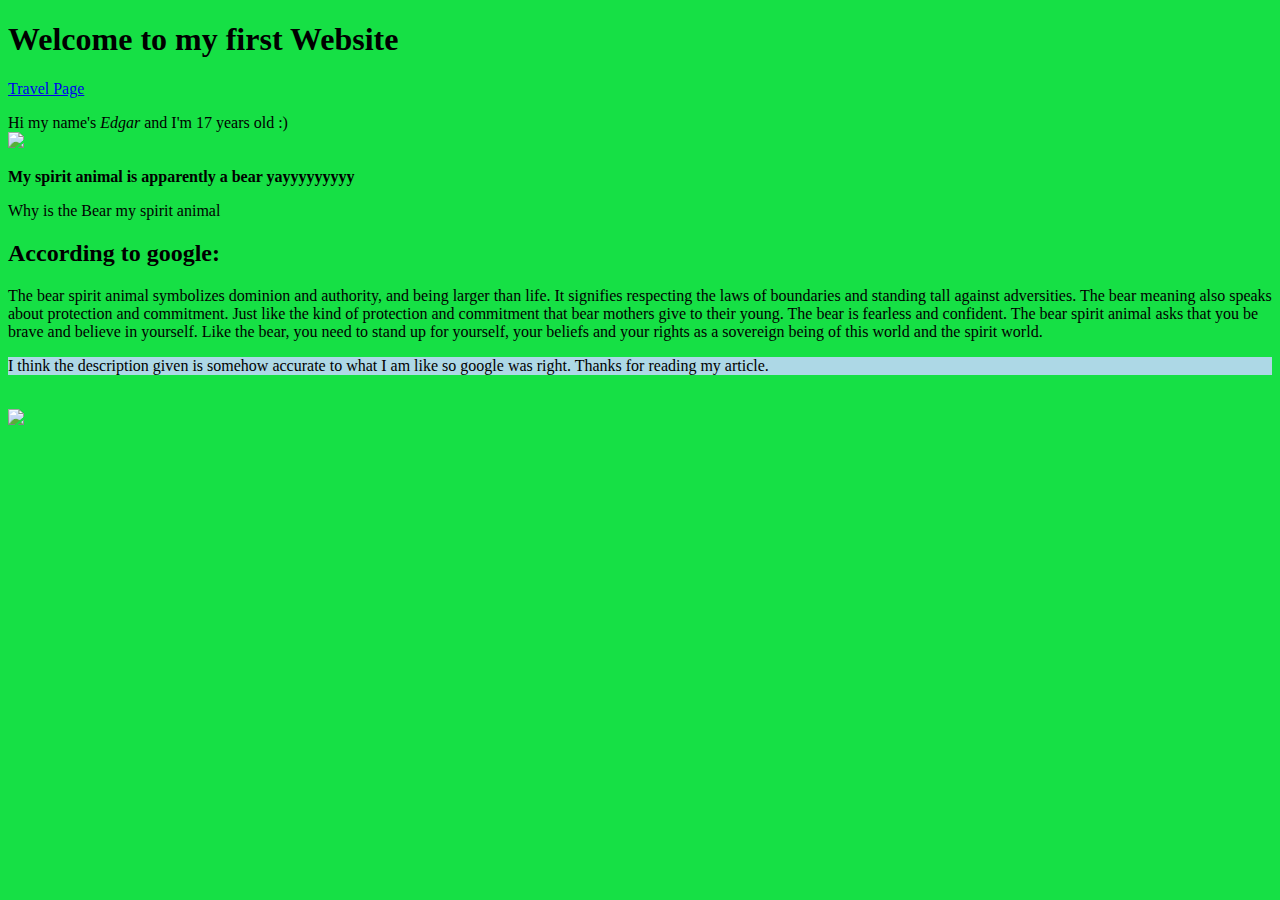
==== index.html @ 119e9e7e "My First Project" ====
<!DOCTYPE HTML>
<html>  
  <head>
    <title> My first Webpage! 
    	
    
    </title>
    <style> 	
    	#p.serif {
  		#font-family: "Arial", Times, serif;}
    	#colors{background-color: lightblue;}
    	body { background-color: rgb(22, 224, 69);}
    	</style>
    <meta charset="utf_8">
  </head>
  <body>
    <h1> Welcome to my first Website </h1>
    <a href="travel.html">
    Travel Page </a>
    <p> Hi my name's <em>Edgar</em> and I'm 17 years old :) <br><img src="images/22-FILE-PHOTO-LMZ021108grizzlybear-copy.jpg" width=900<br></p>
  	<p> <strong>My spirit animal is apparently a bear yayyyyyyyyy </strong></p>
  	<h> Why is the Bear my spirit animal </h1>
  	<h2>According to google:</h2>
  	<p> The bear spirit animal symbolizes dominion and authority, and being larger than life. 
  		It signifies respecting the laws of boundaries and standing tall against adversities. 
  		The bear meaning also speaks about protection and commitment. 
  		Just like the kind of protection and commitment that bear mothers give to their young.
  		The bear is fearless and confident. The bear spirit animal asks that you be brave and believe in yourself. 
  		Like the bear, you need to stand up for yourself, your beliefs and your rights as a sovereign being of this world and the spirit world.
  		</p>
  		<p id="colors">I think the description given is somehow accurate to what I am like so google was right. Thanks for reading my article.
  		</p>
  		<br><img src="images/Unknown.jpeg" width= 500</br>
  		
  		
  </body>
</html>
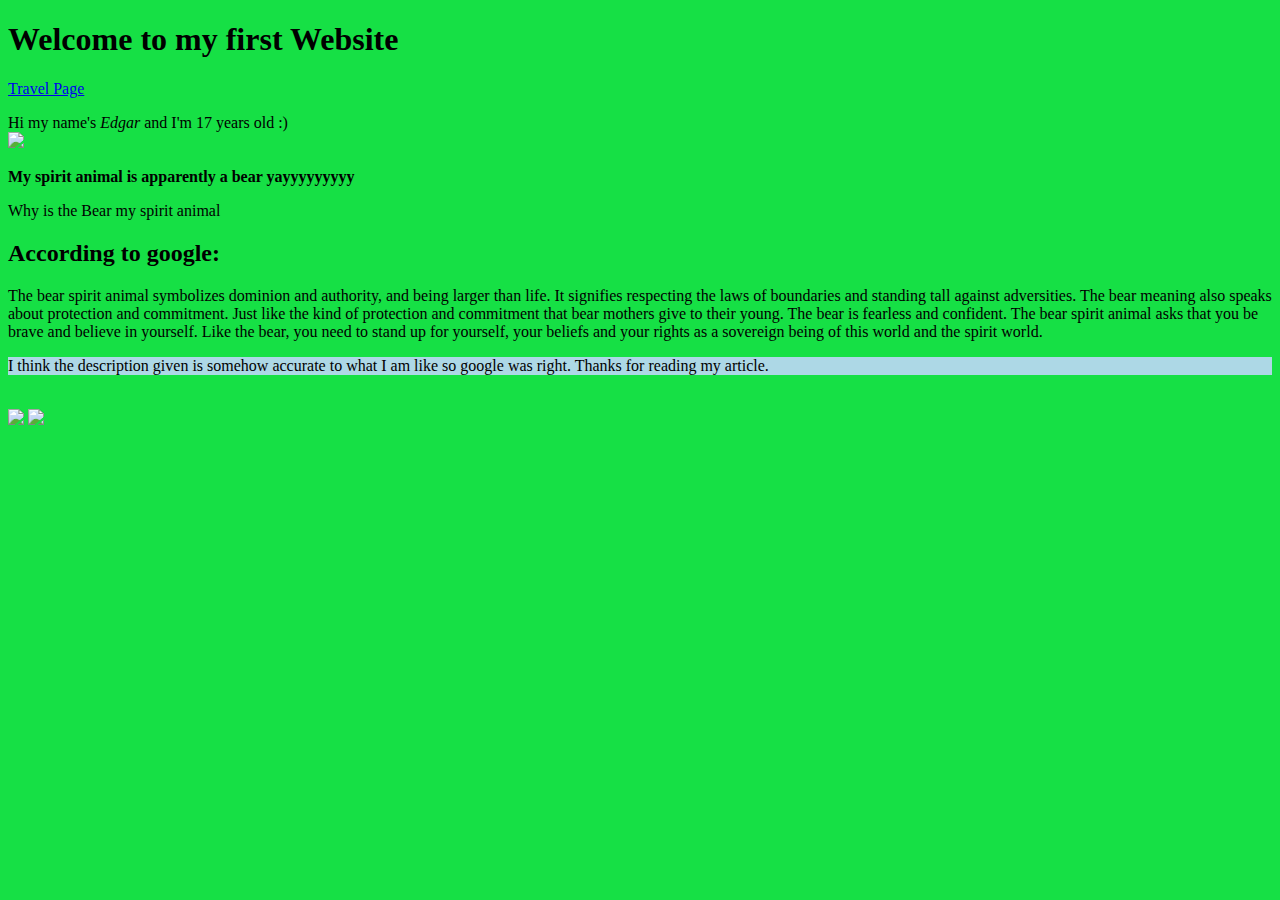
==== commit 61c0dc5e: "Add files via upload" ====
--- a/index.html
+++ b/index.html
@@ -17,7 +17,7 @@
     <h1> Welcome to my first Website </h1>
     <a href="travel.html">
     Travel Page </a>
-    <p> Hi my name's <em>Edgar</em> and I'm 17 years old :) <br><img src="images/22-FILE-PHOTO-LMZ021108grizzlybear-copy.jpg" width=900<br></p>
+    <p> Hi my name's <em>Edgar</em> and I'm 17 years old :) <br><img src="images/22-FILE-PHOTO-LMZ021108grizzlybear-copy.jpg""<br></p>
   	<p> <strong>My spirit animal is apparently a bear yayyyyyyyyy </strong></p>
   	<h> Why is the Bear my spirit animal </h1>
   	<h2>According to google:</h2>
@@ -31,6 +31,7 @@
   		<p id="colors">I think the description given is somehow accurate to what I am like so google was right. Thanks for reading my article.
   		</p>
   		<br><img src="images/Unknown.jpeg" width= 500</br>
+  		<img src = "https://raw.githubusercontent.com/Edgargomez123/Edgargomez123.github.io/master/Images/1146438.jpeg">
   		
   		
   </body>
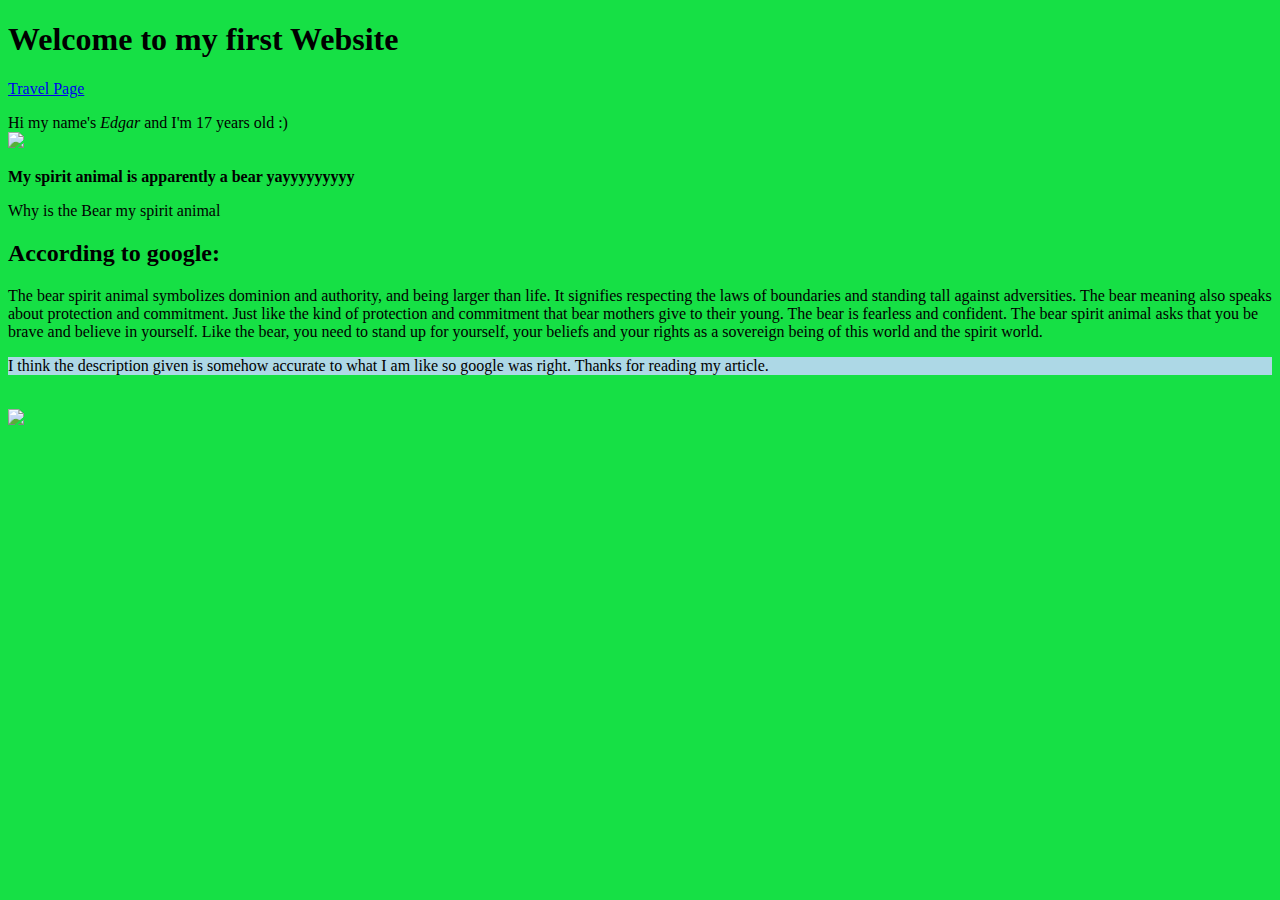
==== commit 560b7e36: "fixing pics" ====
--- a/index.html
+++ b/index.html
@@ -17,7 +17,7 @@
     <h1> Welcome to my first Website </h1>
     <a href="travel.html">
     Travel Page </a>
-    <p> Hi my name's <em>Edgar</em> and I'm 17 years old :) <br><img src="images/22-FILE-PHOTO-LMZ021108grizzlybear-copy.jpg""<br></p>
+    <p> Hi my name's <em>Edgar</em> and I'm 17 years old :) <br><img src="https://raw.githubusercontent.com/Edgargomez123/Edgargomez123.github.io/master/Images/22-FILE-PHOTO-LMZ021108grizzlybear-copy.jpg""<br></p>
   	<p> <strong>My spirit animal is apparently a bear yayyyyyyyyy </strong></p>
   	<h> Why is the Bear my spirit animal </h1>
   	<h2>According to google:</h2>
@@ -30,8 +30,8 @@
   		</p>
   		<p id="colors">I think the description given is somehow accurate to what I am like so google was right. Thanks for reading my article.
   		</p>
-  		<br><img src="images/Unknown.jpeg" width= 500</br>
-  		<img src = "https://raw.githubusercontent.com/Edgargomez123/Edgargomez123.github.io/master/Images/1146438.jpeg">
+  		<br><img src="https://raw.githubusercontent.com/Edgargomez123/Edgargomez123.github.io/master/Images/Unknown.jpeg" width= 500</br>
+  		
   		
   		
   </body>
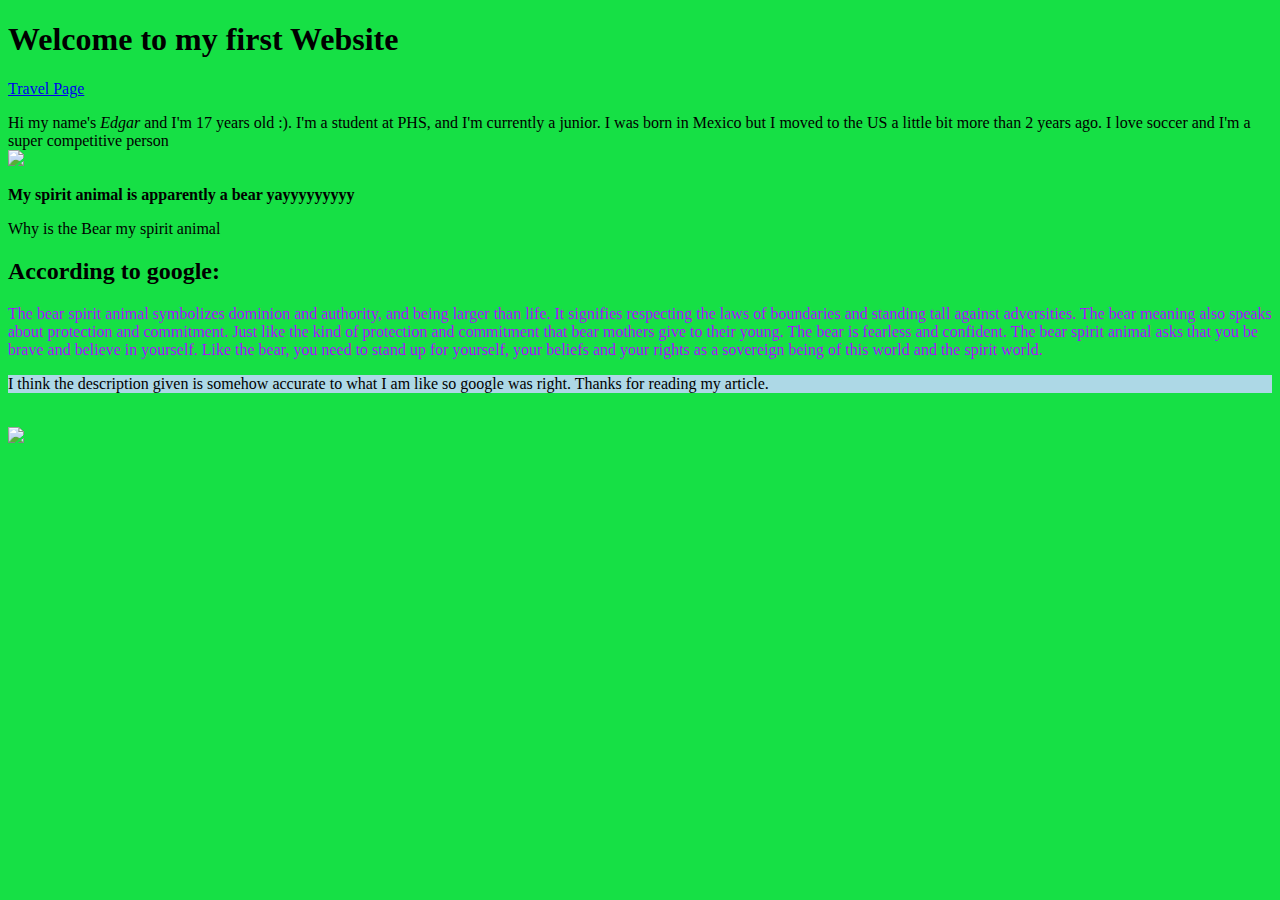
==== commit 24e65d76: "Add files via upload" ====
--- a/index.html
+++ b/index.html
@@ -6,6 +6,8 @@
     
     </title>
     <style> 	
+    	#purple-color { color: rgb(171, 14, 276) ;
+		}
     	#p.serif {
   		#font-family: "Arial", Times, serif;}
     	#colors{background-color: lightblue;}
@@ -17,11 +19,13 @@
     <h1> Welcome to my first Website </h1>
     <a href="travel.html">
     Travel Page </a>
-    <p> Hi my name's <em>Edgar</em> and I'm 17 years old :) <br><img src="https://raw.githubusercontent.com/Edgargomez123/Edgargomez123.github.io/master/Images/22-FILE-PHOTO-LMZ021108grizzlybear-copy.jpg""<br></p>
+    <p> Hi my name's <em>Edgar</em> and I'm 17 years old :). I'm a student at PHS, and I'm currently a junior.
+    I was born in Mexico but I moved to the US a little bit more than 2 years ago. I love soccer and I'm a super competitive 
+    person <br><img src="https://raw.githubusercontent.com/Edgargomez123/Edgargomez123.github.io/master/Images/22-FILE-PHOTO-LMZ021108grizzlybear-copy.jpg""<br></p>
   	<p> <strong>My spirit animal is apparently a bear yayyyyyyyyy </strong></p>
   	<h> Why is the Bear my spirit animal </h1>
   	<h2>According to google:</h2>
-  	<p> The bear spirit animal symbolizes dominion and authority, and being larger than life. 
+  	<p id="purple-color"> The bear spirit animal symbolizes dominion and authority, and being larger than life. 
   		It signifies respecting the laws of boundaries and standing tall against adversities. 
   		The bear meaning also speaks about protection and commitment. 
   		Just like the kind of protection and commitment that bear mothers give to their young.
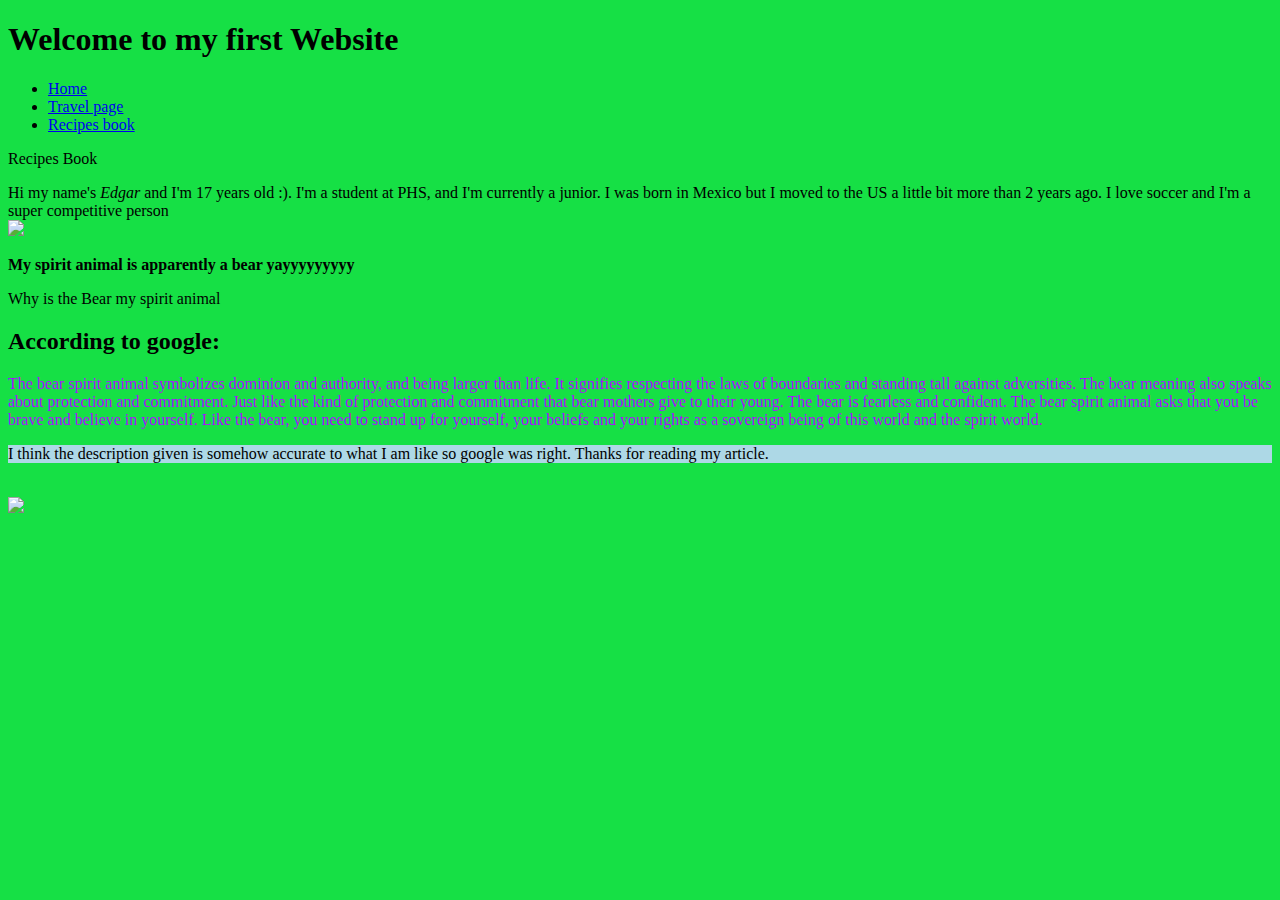
==== commit bf210c51: "Add files via upload" ====
--- a/index.html
+++ b/index.html
@@ -17,8 +17,12 @@
   </head>
   <body>
     <h1> Welcome to my first Website </h1>
-    <a href="travel.html">
-    Travel Page </a>
+    <ul class="nav">
+			<li><a href="index.html">Home</a></li>
+			<li><a href="travel.html">Travel page</a></li>
+			<li><a href="recipebook.html">Recipes book</a></li>        
+        </ul>
+    Recipes Book</a>
     <p> Hi my name's <em>Edgar</em> and I'm 17 years old :). I'm a student at PHS, and I'm currently a junior.
     I was born in Mexico but I moved to the US a little bit more than 2 years ago. I love soccer and I'm a super competitive 
     person <br><img src="https://raw.githubusercontent.com/Edgargomez123/Edgargomez123.github.io/master/Images/22-FILE-PHOTO-LMZ021108grizzlybear-copy.jpg""<br></p>
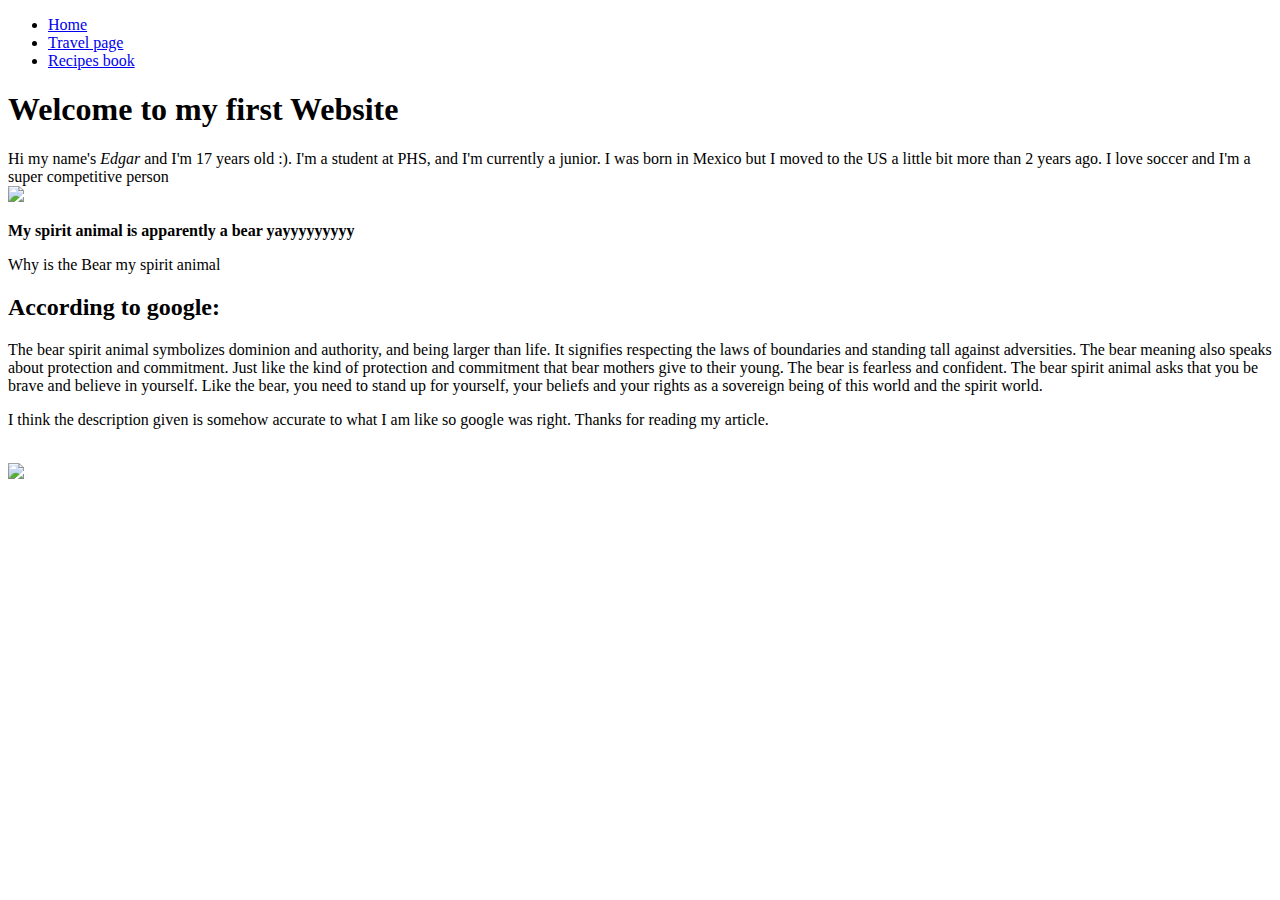
==== commit b811357c: "Add files via upload" ====
--- a/index.html
+++ b/index.html
@@ -1,28 +1,18 @@
 <!DOCTYPE HTML>
 <html>  
   <head>
-    <title> My first Webpage! 
-    	
-    
+    <link rel="stylesheet" type="text/css" href="stylesheet.css">
+    <title> My first Webpage!  
     </title>
-    <style> 	
-    	#purple-color { color: rgb(171, 14, 276) ;
-		}
-    	#p.serif {
-  		#font-family: "Arial", Times, serif;}
-    	#colors{background-color: lightblue;}
-    	body { background-color: rgb(22, 224, 69);}
-    	</style>
     <meta charset="utf_8">
   </head>
   <body>
+    <ul class="nav">
+			<li class="nav"><a href="index.html">Home</a></li>
+			<li class="nav"><a href="travel.html">Travel page</a></li>
+			<li class="nav"><a href="recipebook.html">Recipes book</a></li>        
+        </ul>
     <h1> Welcome to my first Website </h1>
-    <ul class="nav">
-			<li><a href="index.html">Home</a></li>
-			<li><a href="travel.html">Travel page</a></li>
-			<li><a href="recipebook.html">Recipes book</a></li>        
-        </ul>
-    Recipes Book</a>
     <p> Hi my name's <em>Edgar</em> and I'm 17 years old :). I'm a student at PHS, and I'm currently a junior.
     I was born in Mexico but I moved to the US a little bit more than 2 years ago. I love soccer and I'm a super competitive 
     person <br><img src="https://raw.githubusercontent.com/Edgargomez123/Edgargomez123.github.io/master/Images/22-FILE-PHOTO-LMZ021108grizzlybear-copy.jpg""<br></p>
@@ -39,8 +29,5 @@
   		<p id="colors">I think the description given is somehow accurate to what I am like so google was right. Thanks for reading my article.
   		</p>
   		<br><img src="https://raw.githubusercontent.com/Edgargomez123/Edgargomez123.github.io/master/Images/Unknown.jpeg" width= 500</br>
-  		
-  		
-  		
   </body>
 </html>
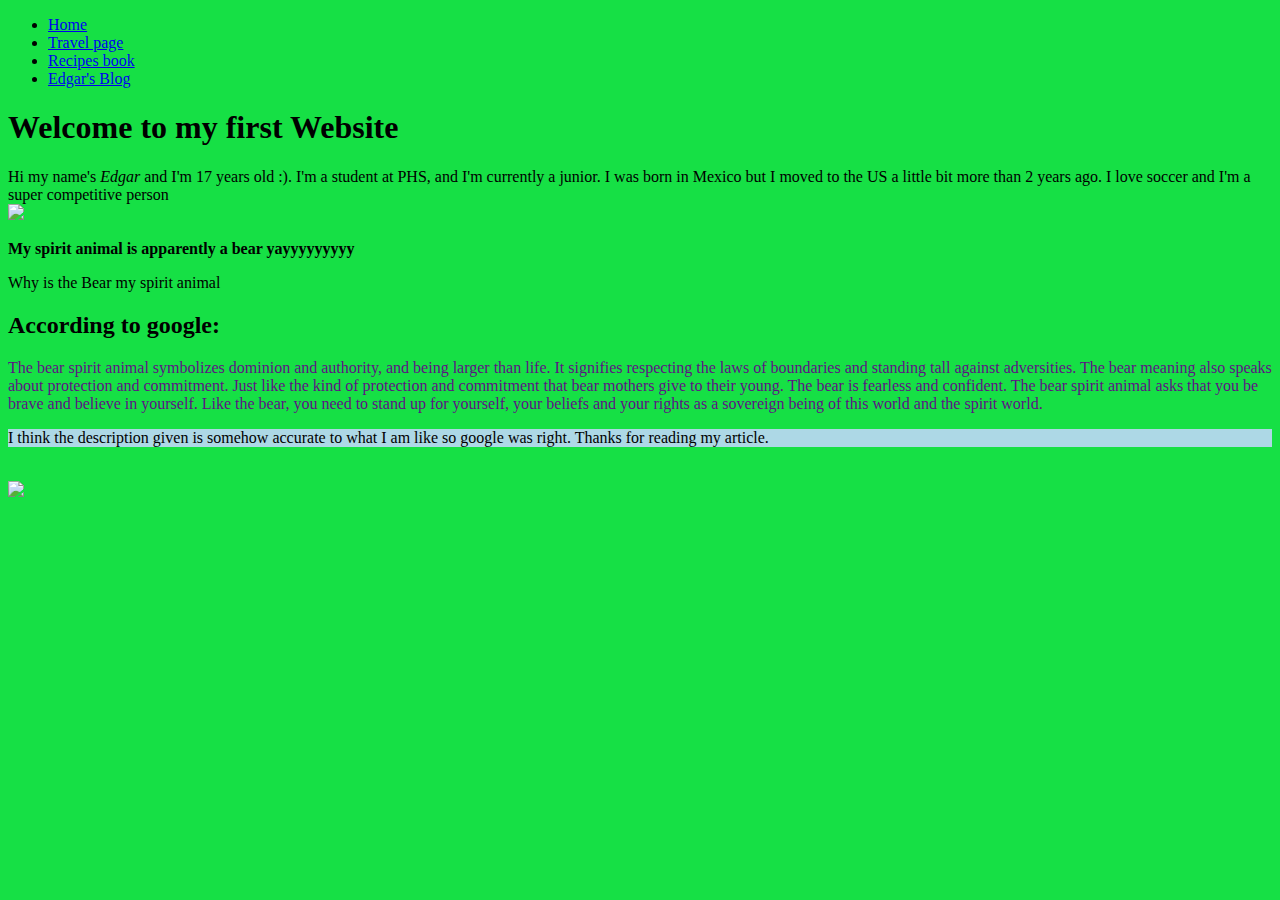
==== commit 6a383fbd: "idk what i am doooooooiiiiiiing" ====
--- a/index.html
+++ b/index.html
@@ -5,12 +5,21 @@
     <title> My first Webpage!  
     </title>
     <meta charset="utf_8">
+  <style>
+  #purple-color { color: rgb(93, 18, 131) ;
+		}
+    	#p.serif {
+  		#font-family: "Arial", Times, serif;}
+    	#colors{background-color: lightblue;}
+    	body { background-color: rgb(22, 224, 69);}
   </head>
+  </style>
   <body>
     <ul class="nav">
 			<li class="nav"><a href="index.html">Home</a></li>
 			<li class="nav"><a href="travel.html">Travel page</a></li>
 			<li class="nav"><a href="recipebook.html">Recipes book</a></li>        
+        	<li class="nav"><a href="Blog.html">Edgar's Blog</a></li>     
         </ul>
     <h1> Welcome to my first Website </h1>
     <p> Hi my name's <em>Edgar</em> and I'm 17 years old :). I'm a student at PHS, and I'm currently a junior.
--- a/stylesheet.css
+++ b/stylesheet.css
@@ -0,0 +1,109 @@
+
+		* {
+        	 box-sizing: border-box;
+        	}
+        	
+        	.row {
+        		content: "";
+        		display: table;
+        		clear: both;
+    		}
+    		
+    		.columnLeft{
+    			float: left;
+    			width: 30%;
+    			padding: 20px;
+    		}
+    		
+    		.columnRight{
+    			float: right;
+    			width: 60%;
+    			padding: 20px;
+    		}
+        
+        	.columnLeft2{
+    			float: left;
+    			width: 40%;
+    			padding: 20px;
+        	}
+        	.columnRight2{
+    			float: left;
+    			width: 50%;
+    			padding: 20px;
+        	}
+
+
+		.Rrow {
+        		content: "";
+        		display: table;
+        		clear: both;
+    		}
+    		
+    		.RcolumnLeft{
+    			float: left;
+    			width: 55%;
+    			padding: 20px;
+    		}
+    		
+    		.RcolumnRight{
+    			float: right;
+    			width: 30%;
+    			padding: 20px;
+    		}
+    		
+    		.RcolumnLeft2{
+    			float: left;
+    			width: 45%;
+    			padding: 20px;
+    		}
+    		
+    		.RcolumnRight2{
+    			float: right;
+    			width: 48%;
+    			padding: 20px;
+    		}
+    		.RcolumnLeft3{
+    			float: left;
+    			width: 50%;
+    			padding: 20px;
+    		}
+    		
+    		.RcolumnRight3{
+    			float: right;
+    			width: 43%;
+    			padding: 20px;
+    		}
+
+			
+			.BcolumnLeft{
+    			float: left;
+    			width: 70%;
+    			padding: 25px;
+    			
+    		.BcolumnRight{
+    			float: left;
+    			width: 28%;
+    			padding: 25px;
+
+ul.nav {
+	list-style-type: none;
+	background-color = green:
+	margin: 0;
+	padding: 0;	
+	overflow: hidden;
+	}
+
+li.nav a{
+	float: left;
+	display: block;
+	color: brown;
+	padding: 8px 16px;
+	}
+
+li.nav a:hover{
+	background-color: purple;
+	color: white;
+	}
+	
+	
+	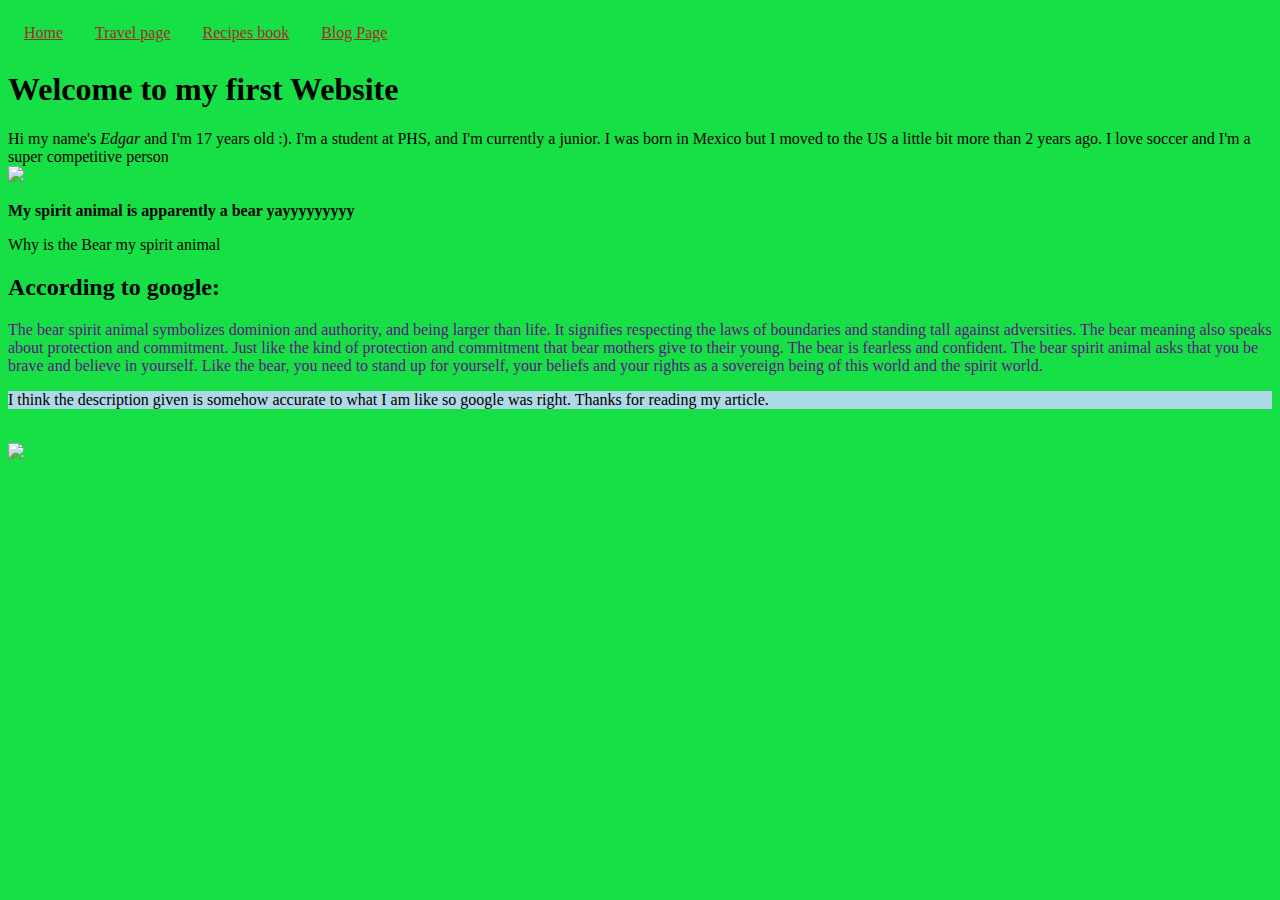
==== commit 4254bd5b: "Add files via upload" ====
--- a/index.html
+++ b/index.html
@@ -5,21 +5,22 @@
     <title> My first Webpage!  
     </title>
     <meta charset="utf_8">
-  <style>
-  #purple-color { color: rgb(93, 18, 131) ;
+  	<!--I have multiple things here for my index page, I changed the color of my text using id's and I also changed the font and changed the color of the background-->
+  	<style>
+  	#purple-color { color: rgb(93, 18, 131) ;
 		}
-    	#p.serif {
+    	#p.serif {								 
   		#font-family: "Arial", Times, serif;}
     	#colors{background-color: lightblue;}
     	body { background-color: rgb(22, 224, 69);}
+  	</style>
   </head>
-  </style>
   <body>
-    <ul class="nav">
+    <ul class="nav"> <!--I set links to my other webpages in here-->
 			<li class="nav"><a href="index.html">Home</a></li>
 			<li class="nav"><a href="travel.html">Travel page</a></li>
-			<li class="nav"><a href="recipebook.html">Recipes book</a></li>        
-        	<li class="nav"><a href="Blog.html">Edgar's Blog</a></li>     
+			<li class="nav"><a href="recipebook.html">Recipes book</a></li>
+			<li class="nav"><a href="Blog.html">Blog Page</a></li>        
         </ul>
     <h1> Welcome to my first Website </h1>
     <p> Hi my name's <em>Edgar</em> and I'm 17 years old :). I'm a student at PHS, and I'm currently a junior.
@@ -28,6 +29,7 @@
   	<p> <strong>My spirit animal is apparently a bear yayyyyyyyyy </strong></p>
   	<h> Why is the Bear my spirit animal </h1>
   	<h2>According to google:</h2>
+  	<!-- Down here is one of the id's that I used to change colors and font and all that-->
   	<p id="purple-color"> The bear spirit animal symbolizes dominion and authority, and being larger than life. 
   		It signifies respecting the laws of boundaries and standing tall against adversities. 
   		The bear meaning also speaks about protection and commitment. 
@@ -38,5 +40,6 @@
   		<p id="colors">I think the description given is somehow accurate to what I am like so google was right. Thanks for reading my article.
   		</p>
   		<br><img src="https://raw.githubusercontent.com/Edgargomez123/Edgargomez123.github.io/master/Images/Unknown.jpeg" width= 500</br>
+  		<!--I have links to some images in my index page-->
   </body>
 </html>
--- a/stylesheet.css
+++ b/stylesheet.css
@@ -1,41 +1,42 @@
 
-		* {
-        	 box-sizing: border-box;
+* {
+        		box-sizing: border-box;
         	}
         	
         	.row {
         		content: "";
-        		display: table;
+        		display: table; /* this part sets a table with two rows for my travel page */
         		clear: both;
     		}
     		
     		.columnLeft{
     			float: left;
     			width: 30%;
-    			padding: 20px;
+    			padding: 20px; /* This is my first column in my travel page which is set to be 30% width and it goes on the left side */
     		}
     		
     		.columnRight{
     			float: right;
-    			width: 60%;
+    			width: 60%;    /* This is my second column in my travel page which is set to be 60% width and it goes on the right side */
     			padding: 20px;
     		}
         
         	.columnLeft2{
     			float: left;
-    			width: 40%;
+    			width: 40%;   /* This is my third column in my travel page which is set to be 40% width and it goes on the left side right below my first column*/
     			padding: 20px;
         	}
         	.columnRight2{
     			float: left;
-    			width: 50%;
+    			width: 50%;     /* This is my third column in my travel page which is set to be 50% width and it goes on the right side right below my second column*/
     			padding: 20px;
         	}
 
-
-		.Rrow {
+			/* This next portion of code, is my code I used in my recipe book */
+			
+			.Rrow {
         		content: "";
-        		display: table;
+        		display: table; /* Same thing as before I have multiple columns, but this time I actually used 3 different rows. According to Mr Fender every time I open a table(row) it can only have two columns and then another row needs to be opened. In my travel page I used only one row and I should've used 2 but it still worked, I got lucky. */
         		clear: both;
     		}
     		
@@ -74,16 +75,25 @@
     			padding: 20px;
     		}
 
+			.Brow {
+        		content: "";
+        		display: table; /* this part sets a table with two rows for my Blog page */
+        		clear: both;
+			}
 			
 			.BcolumnLeft{
     			float: left;
     			width: 70%;
-    			padding: 25px;
-    			
-    		.BcolumnRight{
-    			float: left;
+    			padding: 20px;
+			}
+			
+			.BcolumnRight{
+				float: right;
     			width: 28%;
-    			padding: 25px;
+    			padding: 20px;
+				}
+			
+/* These 3 blocks of code create my menu bar */
 
 ul.nav {
 	list-style-type: none;
@@ -103,7 +113,4 @@
 li.nav a:hover{
 	background-color: purple;
 	color: white;
-	}
-	
-	
-	+	}